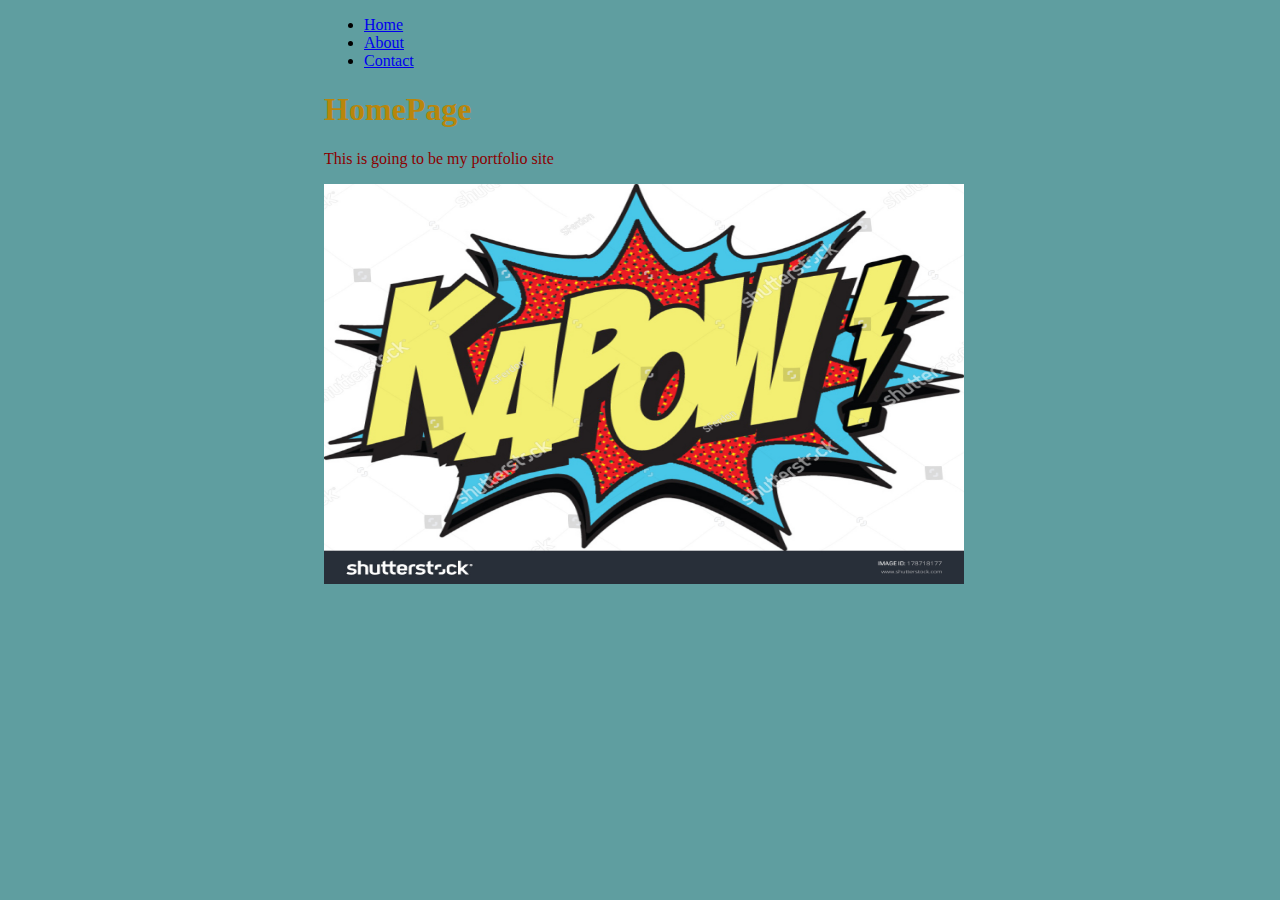
==== index.html @ ea258921 "First session on basic html page content, nav, css, images." ====
<!doctype html>
<html class="no-js" lang="">

<head>
  <meta charset="utf-8">
  <title></title>
  <meta name="description" content="">
  <meta name="viewport" content="width=device-width, initial-scale=1">

  <meta property="og:title" content="">
  <meta property="og:type" content="">
  <meta property="og:url" content="">
  <meta property="og:image" content="">

  <link rel="apple-touch-icon" href="icon.png">
  <!-- Place favicon.ico in the root directory -->

  <!-- <link rel="stylesheet" href="css/normalize.css">  -->

    <link rel="stylesheet" href="css/style.css"> 
 

</head>

<body>
   
    <div id = "wrapper">
        
        <header>

            <div class="nav">
            
                <ul class="header-nav">
                    <li><a href="index.html">Home</a></li>
                    <li><a href = "about.html">About</a></li>
                    <li><a href="contact.html">Contact</a></li>
                </ul>

        </header>
        

        <h1>HomePage</h1>
        
        <p>This is going to be my portfolio site</p>
        
        <img src="images/stock-vector-kapow-178718177.jpg" alt="sound effect text" height="400px" width="640px">
        
        
    </div>
    

</body>

</html>
---- css/style.css ----
body {
    background-color: cadetblue;
}

h1 {
    color: darkgoldenrod;
}

p {
    color: darkred;
} 

em {
    color: black;
}

form {
    border-style: solid 2px black;
}

#wrapper {
    margin: auto;
    width: 50%;
}
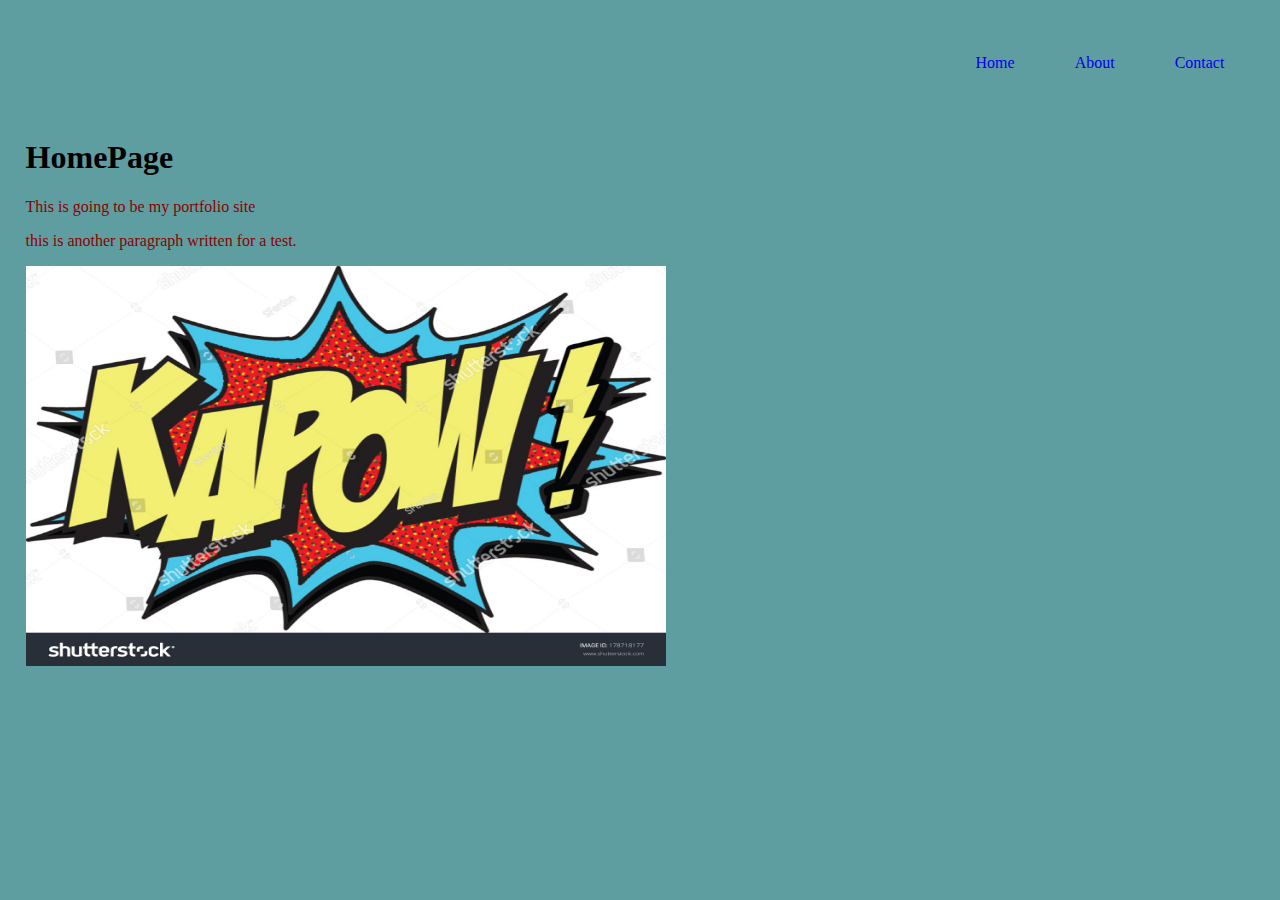
==== commit 38b1179e: "added another paragraph" ====
--- a/index.html
+++ b/index.html
@@ -42,6 +42,7 @@
         <h1>HomePage</h1>
         
         <p>This is going to be my portfolio site</p>
+        <p>this is another paragraph written for a test.</p>
         
         <img src="images/stock-vector-kapow-178718177.jpg" alt="sound effect text" height="400px" width="640px">
         
--- a/css/style.css
+++ b/css/style.css
@@ -3,7 +3,7 @@
 }
 
 h1 {
-    color: darkgoldenrod;
+    color: black;
 }
 
 p {
@@ -14,11 +14,44 @@
     color: black;
 }
 
-form {
-    border-style: solid 2px black;
+.form-example {
+    
+    background-color: blanchedalmond;
+    border-radius: 3px;
+    padding: 10px;
+    width: 60%;
+
+}
+
+ .nav {
+    display: flex;
+    width: 100%;
+} 
+
+.nav ul {
+    display: flex;
+    width: 100%;
+    align-items: flex-start;
+    justify-content: flex-end;
+    
+}
+
+.nav li {
+    display: inline-block;
+    padding: 30px;
+    
+
 }
 
 #wrapper {
     margin: auto;
-    width: 50%;
+    width: 96vw;
+}
+
+.nav a:link {
+    text-decoration: none;
+}
+
+.nav a:hover {
+    color: black;
 }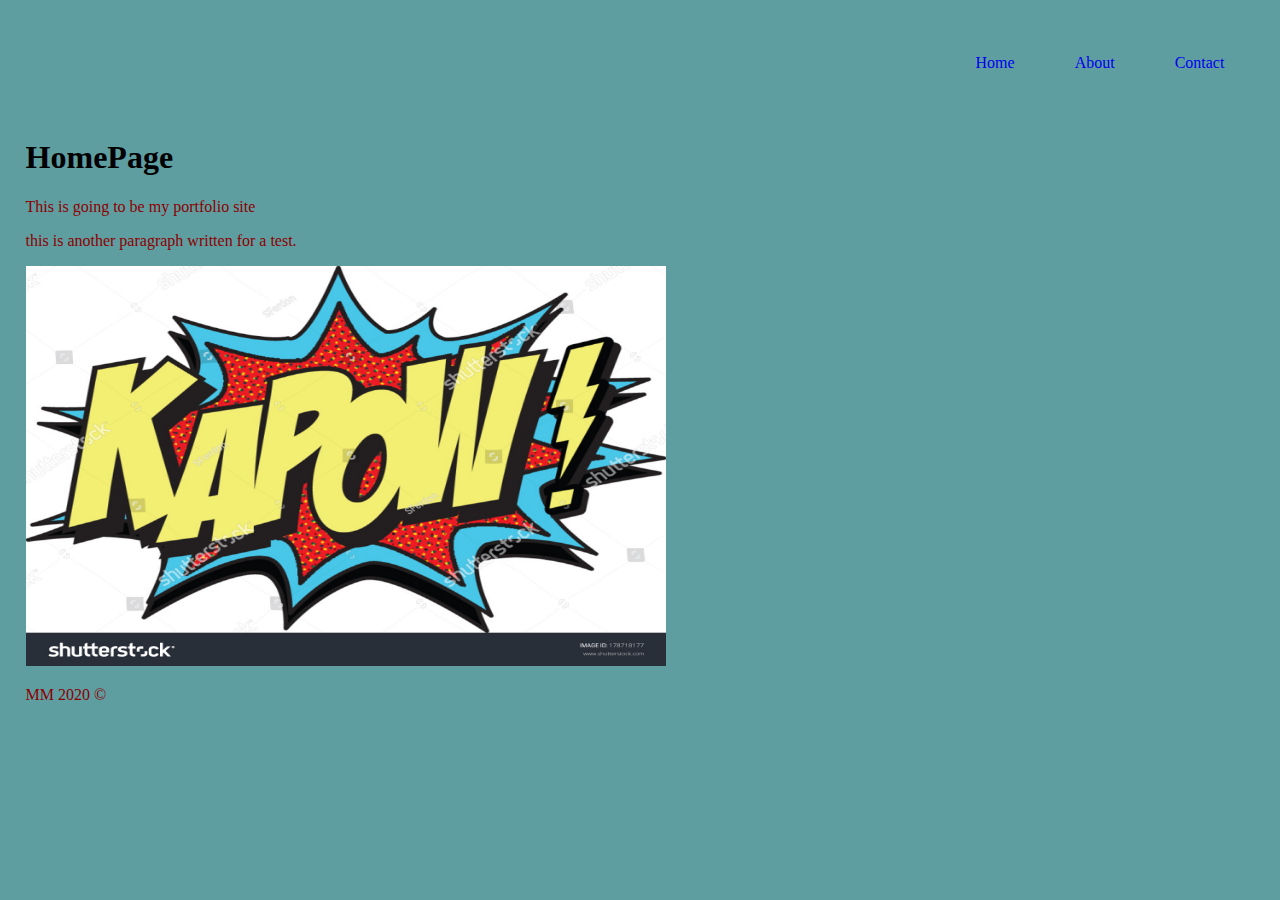
==== commit 4dffc29b: "added copytight footer to all pages" ====
--- a/index.html
+++ b/index.html
@@ -46,7 +46,10 @@
         
         <img src="images/stock-vector-kapow-178718177.jpg" alt="sound effect text" height="400px" width="640px">
         
-        
+        <footer>
+            <p>MM 2020 &#169;</p>
+        </footer>
+
     </div>
     
 
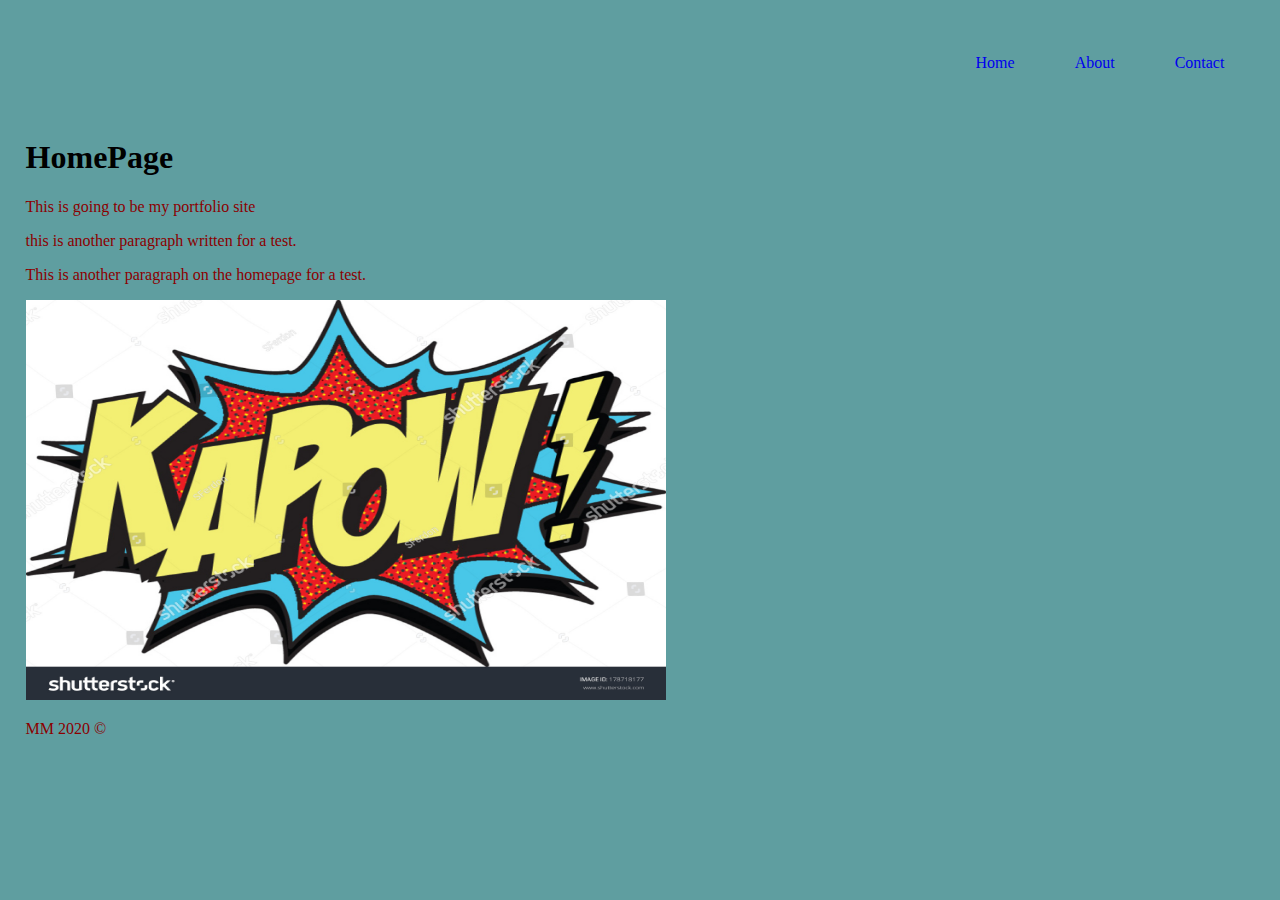
==== commit 735bcee2: "added 3rd paragraph on index.html" ====
--- a/index.html
+++ b/index.html
@@ -43,6 +43,7 @@
         
         <p>This is going to be my portfolio site</p>
         <p>this is another paragraph written for a test.</p>
+        <p>This is another paragraph on the homepage for a test.</p>
         
         <img src="images/stock-vector-kapow-178718177.jpg" alt="sound effect text" height="400px" width="640px">
         
